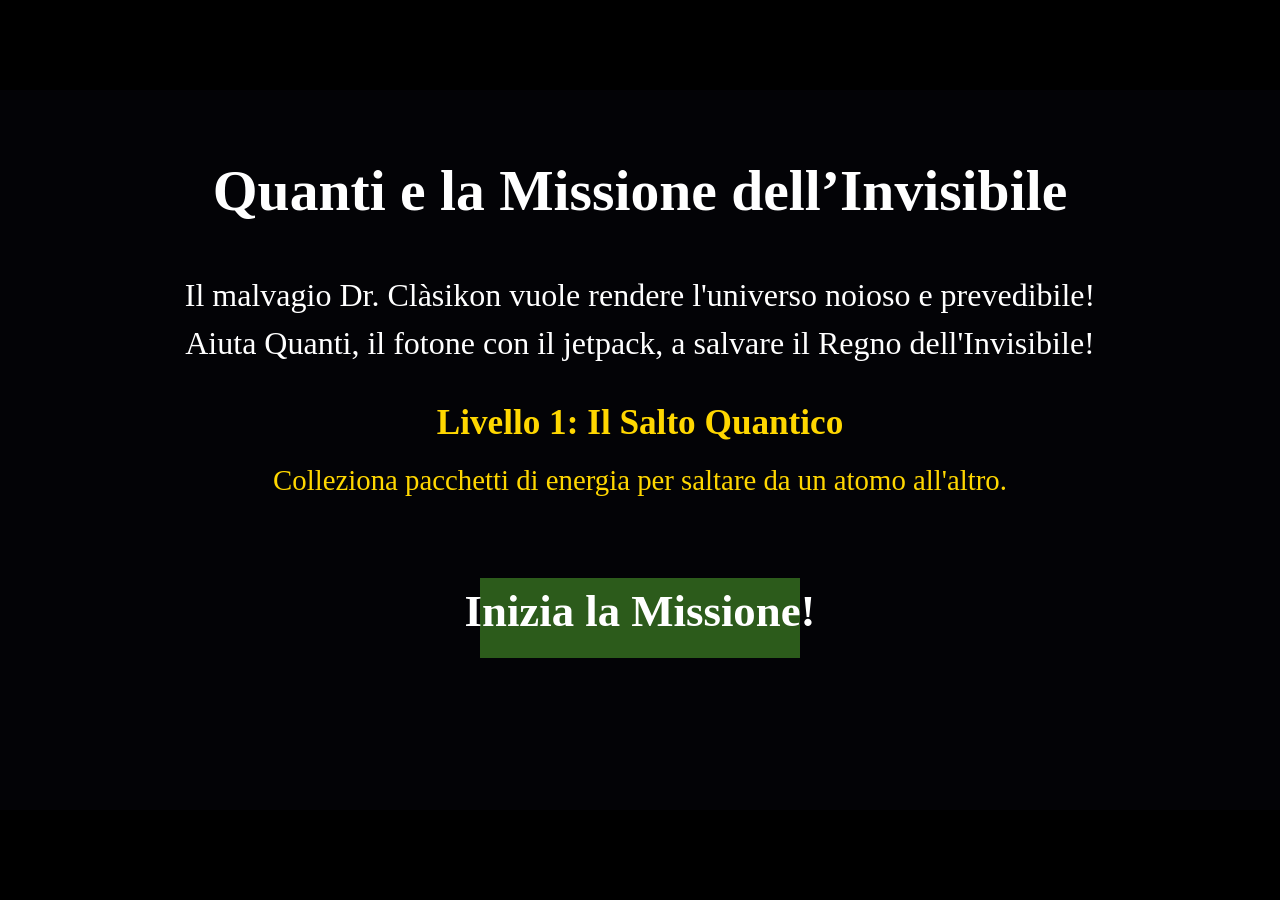
==== index.html @ b686166c "feat: Complete creative overhaul and fix major bugs This commit delivers a comprehensive update to t" ====
<!DOCTYPE html>
<html lang="it">
<head>
    <meta charset="UTF-8">
    <meta name="viewport" content="width=device-width, initial-scale=1.0, user-scalable=no, maximum-scale=1.0">
    <title>Quanti e la Missione dell’Invisibile</title>
    <style>
        body { background-color: #000; font-family: 'Comic Sans MS', 'Chalkboard SE', 'Marker Felt', sans-serif; color: #fff; margin: 0; padding: 0; overflow: hidden; display: flex; justify-content: center; align-items: center; height: 100vh; }
        canvas { display: block; image-rendering: -webkit-optimize-contrast; image-rendering: crisp-edges; image-rendering: pixelated; }
    </style>
</head>
<body>
    <canvas id="displayCanvas"></canvas>
    <script>
        const displayCanvas = document.getElementById('displayCanvas');
        const displayCtx = displayCanvas.getContext('2d');
        const gameCanvas = document.createElement('canvas');
        const GAME_WIDTH = 800;
        const GAME_HEIGHT = 450;
        gameCanvas.width = GAME_WIDTH;
        gameCanvas.height = GAME_HEIGHT;
        const ctx = gameCanvas.getContext('2d');

        const gravity = 0.6, jumpStrength = -15, quantumJumpStrength = -28;
        let QUANTA_GOAL = 10;
        let keys = {}, scale = 1, scrollOffset = 0, score = 0, quantumLeapReady = false, gameState = 'start';
        const player = { x: 0, y: 0, width: 40, height: 40, speed: 5, velocityX: 0, velocityY: 0, isJumping: true };
        const platforms = [], quanta = [], electrons = [], atoms = [];
        let electronTimer = 0, electronInterval = 120;

        const touchControls = { left: { x: 50, y: GAME_HEIGHT - 90, width: 70, height: 70, key: 'ArrowLeft' }, right: { x: 140, y: GAME_HEIGHT - 90, width: 70, height: 70, key: 'ArrowRight' }, jump: { x: GAME_WIDTH - 120, y: GAME_HEIGHT - 90, width: 70, height: 70, key: 'Space' } };
        const fullscreenButton = { x: GAME_WIDTH - 50, y: 10, width: 40, height: 40 };
        const startButton = { x: GAME_WIDTH / 2 - 100, y: GAME_HEIGHT / 2 + 80, width: 200, height: 50 };
        const audioToggleButton = { x: GAME_WIDTH - 100, y: 10, width: 40, height: 40 };
        const isFullscreenSupported = typeof document.fullscreenEnabled !== 'undefined' || typeof document.webkitFullscreenEnabled !== 'undefined';
        let isAudioEnabled = false, audio = {}, audioInitialized = false;
        const audioSources = { music: "", jump: "", collect: "" };

        window.addEventListener('keydown', e => { keys[e.code] = true; if ((gameState === 'start' || gameState === 'complete') && (e.code === 'Enter' || e.code === 'Space')) resetLevel(); });
        window.addEventListener('keyup', e => { keys[e.code] = false; });
        function getTouchPos(touch) { const rect = displayCanvas.getBoundingClientRect(); return { x: touch.clientX - rect.left, y: touch.clientY - rect.top }; }
        function isInside(pos, button, s) { return pos.x > button.x * s && pos.x < (button.x + button.width) * s && pos.y < (button.y + button.height) * s && pos.y > button.y * s; }
        function handleTouches(e) { e.preventDefault(); Object.keys(touchControls).forEach(k => keys[touchControls[k].key] = false); for (let i = 0; i < e.touches.length; i++) { const pos = getTouchPos(e.touches[i]); for (const key in touchControls) { if (isInside(pos, touchControls[key], scale)) keys[touchControls[key].key] = true; } } }
        function handleTap(e) { const touch = e.changedTouches[0]; if (!touch) return; const pos = getTouchPos(touch); if ((gameState === 'start' || gameState === 'complete') && isInside(pos, startButton, scale)) { resetLevel(); return; } if (isFullscreenSupported && isInside(pos, fullscreenButton, scale)) { toggleFullscreen(); return; } if (isInside(pos, audioToggleButton, scale)) { isAudioEnabled = !isAudioEnabled; if (isAudioEnabled) initAudio(); else if (audio.music) audio.music.pause(); } }
        displayCanvas.addEventListener('touchstart', handleTouches, { passive: false });
        displayCanvas.addEventListener('touchmove', handleTouches, { passive: false });
        displayCanvas.addEventListener('touchend', e => { handleTap(e); handleTouches(e); }, { passive: false });
        displayCanvas.addEventListener('click', e => { const clickPos = { x: e.offsetX, y: e.offsetY }; if ((gameState === 'start' || gameState === 'complete') && isInside(clickPos, startButton, scale)) { resetLevel(); return; } if (isFullscreenSupported && isInside(clickPos, fullscreenButton, scale)) { toggleFullscreen(); return; } if (isInside(clickPos, audioToggleButton, scale)) { isAudioEnabled = !isAudioEnabled; if (isAudioEnabled) initAudio(); else if (audio.music) audio.music.pause(); } });

        function initAudio() { if (audioInitialized || !isAudioEnabled) return; audio.music = new Audio(audioSources.music); audio.music.loop = true; audio.jump = new Audio(audioSources.jump); audio.collect = new Audio(audioSources.collect); audioInitialized = true; playMusic(); }
        function playSound(sound) { if (!isAudioEnabled || !audioInitialized || !audio[sound]) return; audio[sound].currentTime = 0; audio[sound].play().catch(err => { if (window.console && console.log) console.log(`Audio error:`, err); }); }
        function playMusic() { if (!isAudioEnabled || !audioInitialized || !audio.music) return; audio.music.play().catch(err => { if (window.console && console.log) console.log(`Audio error:`, err); }); }
        function toggleFullscreen() { if (!document.fullscreenElement) document.documentElement.requestFullscreen?.().catch(err => console.log(err)); else document.exitFullscreen?.(); }

        function update() { if (keys['ArrowLeft'] || keys['KeyA']) player.velocityX = -player.speed; else if (keys['ArrowRight'] || keys['KeyD']) player.velocityX = player.speed; else player.velocityX = 0; player.x += player.velocityX; const worldWidth = platforms.length > 0 ? platforms[platforms.length - 1].x + platforms[platforms.length - 1].width : GAME_WIDTH; scrollOffset = player.x - GAME_WIDTH / 2; if (scrollOffset < 0) scrollOffset = 0; if (scrollOffset > worldWidth - GAME_WIDTH) scrollOffset = worldWidth - GAME_WIDTH; player.y += player.velocityY; player.velocityY += gravity; platforms.forEach(p => { if (player.x + player.width > p.x && player.x < p.x + p.width && player.y + player.height >= p.y && player.y + player.height <= p.y + player.velocityY && player.velocityY >= 0) { player.y = p.y - player.height; player.velocityY = 0; player.isJumping = false; if (p.goal) gameState = 'complete'; } }); quanta.forEach(q => { if (q.active && player.x < q.x + q.width && player.x + player.width > q.x && player.y < q.y + q.height && player.y + player.height > q.y) { q.active = false; score++; playSound('collect'); if (score >= QUANTA_GOAL) quantumLeapReady = true; } }); updateElectrons(); if ((keys['Space'] || keys['ArrowUp']) && !player.isJumping) { player.isJumping = true; playSound('jump'); player.velocityY = quantumLeapReady ? quantumJumpStrength : jumpStrength; if (quantumLeapReady) quantumLeapReady = false; } if (player.y > GAME_HEIGHT) resetLevel(); }
        function spawnElectron() { const y = Math.random() * GAME_HEIGHT; const speed = 2 + Math.random() * 2; if (Math.random() > 0.5) { electrons.push({ x: scrollOffset - 20, y: y, width: 10, height: 10, speed: speed }); } else { electrons.push({ x: scrollOffset + GAME_WIDTH + 20, y: y, width: 10, height: 10, speed: -speed }); } }
        function updateElectrons() { electronTimer++; if (electronTimer > electronInterval) { spawnElectron(); electronTimer = 0; } electrons.forEach((e, index) => { e.x += e.speed; if (e.x < scrollOffset - 50 || e.x > scrollOffset + GAME_WIDTH + 50) electrons.splice(index, 1); if (player.x < e.x + e.width && player.x + player.width > e.x && player.y < e.y + e.height && player.y + player.height > e.y) resetLevel(); }); }

        function setupLevel() {
            platforms.length = 0; quanta.length = 0; atoms.length = 0;
            let currentX = 200;
            for (let i = 0; i < 10; i++) {
                const y = GAME_HEIGHT - 150 - (Math.random() * 150);
                const width = 80 + Math.random() * 50;
                platforms.push({ x: currentX, y: y, width: width, height: width });
                atoms.push({x: currentX + width/2, y: y + width/2, radius: width/2});
                if (i > 0) quanta.push({ x: currentX + width/2, y: y - 40, width: 15, height: 15, active: true });
                currentX += 300 + Math.random() * 100;
            }
            platforms.push({ x: currentX, y: GAME_HEIGHT - 150, width: 100, height: 100, goal: true });
            atoms.push({x: currentX + 50, y: GAME_HEIGHT - 100, radius: 50, goal: true});
            QUANTA_GOAL = quanta.length;
        }
        function resetLevel() { if (isAudioEnabled && !audioInitialized) initAudio(); setupLevel(); player.x = platforms[0].x + (platforms[0].width/2) - (player.width/2); player.y = platforms[0].y - player.height; player.velocityY = 0; player.isJumping = true; scrollOffset = 0; score = 0; quantumLeapReady = false; electrons.length = 0; electronTimer = 0; gameState = 'playing'; }

        function drawBackground() { ctx.fillStyle = '#101020'; ctx.fillRect(0, 0, GAME_WIDTH, GAME_HEIGHT); }
        function drawPlatforms(dCtx) { atoms.forEach(a => { const grad = dCtx.createRadialGradient(a.x-scrollOffset, a.y, a.radius*0.1, a.x-scrollOffset, a.y, a.radius); grad.addColorStop(0, a.goal ? 'rgba(255,223,0,0.8)' : 'rgba(150,150,255,0.5)'); grad.addColorStop(1, 'rgba(100,100,255,0)'); dCtx.fillStyle = grad; dCtx.beginPath(); dCtx.arc(a.x - scrollOffset, a.y, a.radius, 0, Math.PI * 2); dCtx.fill(); }); }
        function drawPlayer(dCtx) { const p = player; dCtx.save(); dCtx.translate(p.x - scrollOffset, p.y); const progress = Math.min(score / QUANTA_GOAL, 1); const g = Math.floor(255 - (150 * progress)); const b = Math.floor(0 + (100 * progress)); const currentColor = `rgb(255, ${g}, ${b})`; dCtx.shadowColor = quantumLeapReady ? 'white' : 'yellow'; dCtx.shadowBlur = 20; dCtx.fillStyle = currentColor; dCtx.beginPath(); dCtx.arc(p.width / 2, p.height / 2, p.width / 3, 0, Math.PI * 2); dCtx.fill(); dCtx.shadowBlur = 0; dCtx.fillStyle = '#888'; dCtx.fillRect(p.width/2 - 5, p.height/2, 10, p.height/2 + 5); if (p.isJumping) { dCtx.fillStyle = 'orange'; for (let i=0;i<5;i++) { dCtx.beginPath(); dCtx.arc(p.width/2, p.height+Math.random()*10, Math.random()*5, 0, Math.PI*2); dCtx.fill(); } } dCtx.strokeStyle = 'black'; dCtx.lineWidth = 2; dCtx.fillStyle = 'white'; dCtx.beginPath(); dCtx.arc(p.width/3, p.height/2, 6, 0, Math.PI*2); dCtx.fill(); dCtx.stroke(); dCtx.beginPath(); dCtx.arc(p.width*2/3, p.height/2, 6, 0, Math.PI*2); dCtx.fill(); dCtx.stroke(); dCtx.beginPath(); dCtx.moveTo(p.width/3+6, p.height/2); dCtx.lineTo(p.width*2/3-6, p.height/2); dCtx.stroke(); dCtx.restore(); }
        function drawQuanta(dCtx) { dCtx.fillStyle = 'gold'; quanta.forEach(q => { if (q.active) { dCtx.beginPath(); dCtx.arc(q.x - scrollOffset, q.y, q.width, 0, Math.PI * 2); dCtx.fill(); } }); }
        function drawElectrons(dCtx) { dCtx.fillStyle = 'cyan'; electrons.forEach(e => { dCtx.beginPath(); dCtx.arc(e.x - scrollOffset, e.y, e.width / 2, 0, Math.PI * 2); dCtx.fill(); }); }

        function drawUI(dCtx, s) { dCtx.fillStyle = 'white'; dCtx.font = `${24*s}px "Comic Sans MS"`; dCtx.textAlign = 'left'; dCtx.fillText('Energia: ' + score + ' / ' + QUANTA_GOAL, 20 * s, 30 * s); if (quantumLeapReady) { dCtx.fillStyle = '#00dddd'; dCtx.font = `bold ${20*s}px "Comic Sans MS"`; dCtx.textAlign = 'center'; dCtx.fillText('SALTO QUANTICO PRONTO!', (GAME_WIDTH / 2) * s, 30 * s); } drawControls(dCtx, s); drawFullscreenButton(dCtx, s); drawAudioButton(dCtx, s); }
        function drawControls(dCtx, s) { dCtx.globalAlpha = 0.5; for (const key in touchControls) { const btn = touchControls[key]; dCtx.fillStyle = keys[btn.key] ? '#999' : '#4a4a4a'; dCtx.fillRect(btn.x * s, btn.y * s, btn.width * s, btn.height * s); dCtx.fillStyle = 'white'; dCtx.font = `bold ${30*s}px sans-serif`; dCtx.textAlign = 'center'; dCtx.textBaseline = 'middle'; let text = ''; if (key === 'left') text = '◀'; else if (key === 'right') text = '▶'; else if (key === 'jump') text = '▲'; dCtx.fillText(text, (btn.x + btn.width / 2) * s, (btn.y + btn.height / 2 + 2) * s); } dCtx.globalAlpha = 1.0; }
        function drawAudioButton(dCtx, s) { const btn = audioToggleButton; dCtx.strokeStyle = 'white'; dCtx.lineWidth = 2*s; dCtx.strokeRect(btn.x*s, btn.y*s, btn.width*s, btn.height*s); dCtx.font = `bold ${24*s}px sans-serif`; dCtx.textAlign = 'center'; dCtx.textBaseline = 'middle'; dCtx.fillStyle = 'white'; if (isAudioEnabled) dCtx.fillText('🔊', (btn.x + btn.width/2)*s, (btn.y + btn.height/2 + 2)*s); else dCtx.fillText('🔇', (btn.x + btn.width/2)*s, (btn.y + btn.height/2 + 2)*s); }
        function drawFullscreenButton(dCtx, s) { if (!isFullscreenSupported) return; dCtx.strokeStyle = 'white'; dCtx.lineWidth = 3*s; const { x, y, width: w, height: h } = fullscreenButton; const L = 10; dCtx.beginPath(); dCtx.moveTo((x)*s, (y+L)*s); dCtx.lineTo(x*s, y*s); dCtx.lineTo((x+L)*s, y*s); dCtx.moveTo((x+w-L)*s, y*s); dCtx.lineTo((x+w)*s, y*s); dCtx.lineTo((x+w)*s, (y+L)*s); dCtx.moveTo(x*s, (y+h-L)*s); dCtx.lineTo(x*s, (y+h)*s); dCtx.lineTo((x+L)*s, (y+h)*s); dCtx.moveTo((x+w-L)*s, (y+h)*s); dCtx.lineTo((x+w)*s, (y+h)*s); dCtx.lineTo((x+w)*s, (y+h-L)*s); dCtx.stroke(); }
        function drawStartScreen(dCtx, s) { dCtx.fillStyle = 'rgba(0, 0, 0, 0.8)'; dCtx.fillRect(0, 0, GAME_WIDTH*s, GAME_HEIGHT*s); dCtx.fillStyle = 'white'; dCtx.textAlign = 'center'; dCtx.font = `bold ${36*s}px "Comic Sans MS"`; dCtx.fillText('Quanti e la Missione dell’Invisibile', (GAME_WIDTH / 2)*s, (GAME_HEIGHT / 2 - 150)*s); dCtx.font = `${20*s}px "Comic Sans MS"`; dCtx.fillText("Il malvagio Dr. Clàsikon vuole rendere l'universo noioso e prevedibile!", (GAME_WIDTH/2)*s, (GAME_HEIGHT/2 - 90)*s); dCtx.fillText("Aiuta Quanti, il fotone con il jetpack, a salvare il Regno dell'Invisibile!", (GAME_WIDTH/2)*s, (GAME_HEIGHT/2 - 60)*s); dCtx.fillStyle = 'gold'; dCtx.font = `bold ${22*s}px "Comic Sans MS"`; dCtx.fillText("Livello 1: Il Salto Quantico", (GAME_WIDTH/2)*s, (GAME_HEIGHT/2 - 10)*s); dCtx.font = `${18*s}px "Comic Sans MS"`; dCtx.fillText("Colleziona pacchetti di energia per saltare da un atomo all'altro.", (GAME_WIDTH/2)*s, (GAME_HEIGHT/2 + 25)*s); const btn = startButton; dCtx.fillStyle = '#2c5b1b'; dCtx.fillRect(btn.x*s, btn.y*s, btn.width*s, btn.height*s); dCtx.fillStyle = 'white'; dCtx.font = `bold ${28*s}px "Comic Sans MS"`; dCtx.fillText("Inizia la Missione!", (btn.x + btn.width/2)*s, (btn.y + btn.height/2 + 5)*s); }
        function drawCompleteScreen(dCtx, s) { dCtx.fillStyle = 'rgba(0,0,0,0.7)'; dCtx.fillRect(0,0,GAME_WIDTH*s, GAME_HEIGHT*s); dCtx.fillStyle = 'white'; dCtx.textAlign = 'center'; dCtx.font = `bold ${40*s}px "Comic Sans MS"`; dCtx.fillText('Livello Superato!', (GAME_WIDTH/2)*s, (GAME_HEIGHT/2-80)*s); dCtx.font = `${22*s}px "Comic Sans MS"`; dCtx.fillText("Hai compiuto un Salto Quantico!", (GAME_WIDTH/2)*s, (GAME_HEIGHT/2-40)*s); dCtx.fillStyle = 'gold'; dCtx.font = `${18*s}px "Comic Sans MS"`; dCtx.fillText("Hai dimostrato che l'energia ha dei gradini, non puoi stare nel mezzo!", (GAME_WIDTH/2)*s, (GAME_HEIGHT/2)*s); dCtx.fillText("Proprio come saltare da un gradino all'altro, senza toccare l'aria!", (GAME_WIDTH/2)*s, (GAME_HEIGHT/2+30)*s); dCtx.fillStyle = 'white'; dCtx.font = `${22*s}px "Comic Sans MS"`; dCtx.fillText('Tocca un pulsante o premi un tasto per rigiocare', (GAME_WIDTH/2)*s, (GAME_HEIGHT/2+80)*s); }

        function gameLoop() {
            if (gameState === 'playing') update();
            ctx.clearRect(0, 0, GAME_WIDTH, GAME_HEIGHT);
            drawBackground();
            if (gameState === 'playing') {
                drawPlatforms(ctx); drawQuanta(ctx); drawPlayer(ctx); drawElectrons(ctx);
            }
            displayCtx.clearRect(0, 0, displayCanvas.width, displayCanvas.height);
            displayCtx.drawImage(gameCanvas, 0, 0, displayCanvas.width, displayCanvas.height);
            if (gameState === 'playing') {
                drawUI(displayCtx, scale);
            } else if (gameState === 'start') {
                drawStartScreen(displayCtx, scale);
            } else if (gameState === 'complete') {
                drawCompleteScreen(displayCtx, scale);
            }
            requestAnimationFrame(gameLoop);
        }

        function resize() { const ratio = GAME_WIDTH / GAME_HEIGHT; let newWidth = window.innerWidth; let newHeight = window.innerHeight; let newRatio = newWidth / newHeight; if (newRatio > ratio) newWidth = newHeight * ratio; else newHeight = newWidth / ratio; displayCanvas.style.width = newWidth + 'px'; displayCanvas.style.height = newHeight + 'px'; displayCanvas.width = newWidth; displayCanvas.height = newHeight; scale = newWidth / GAME_WIDTH; }

        window.addEventListener('resize', resize, false);
        setupLevel();
        resize();
        gameLoop();
    </script>
</body>
</html>
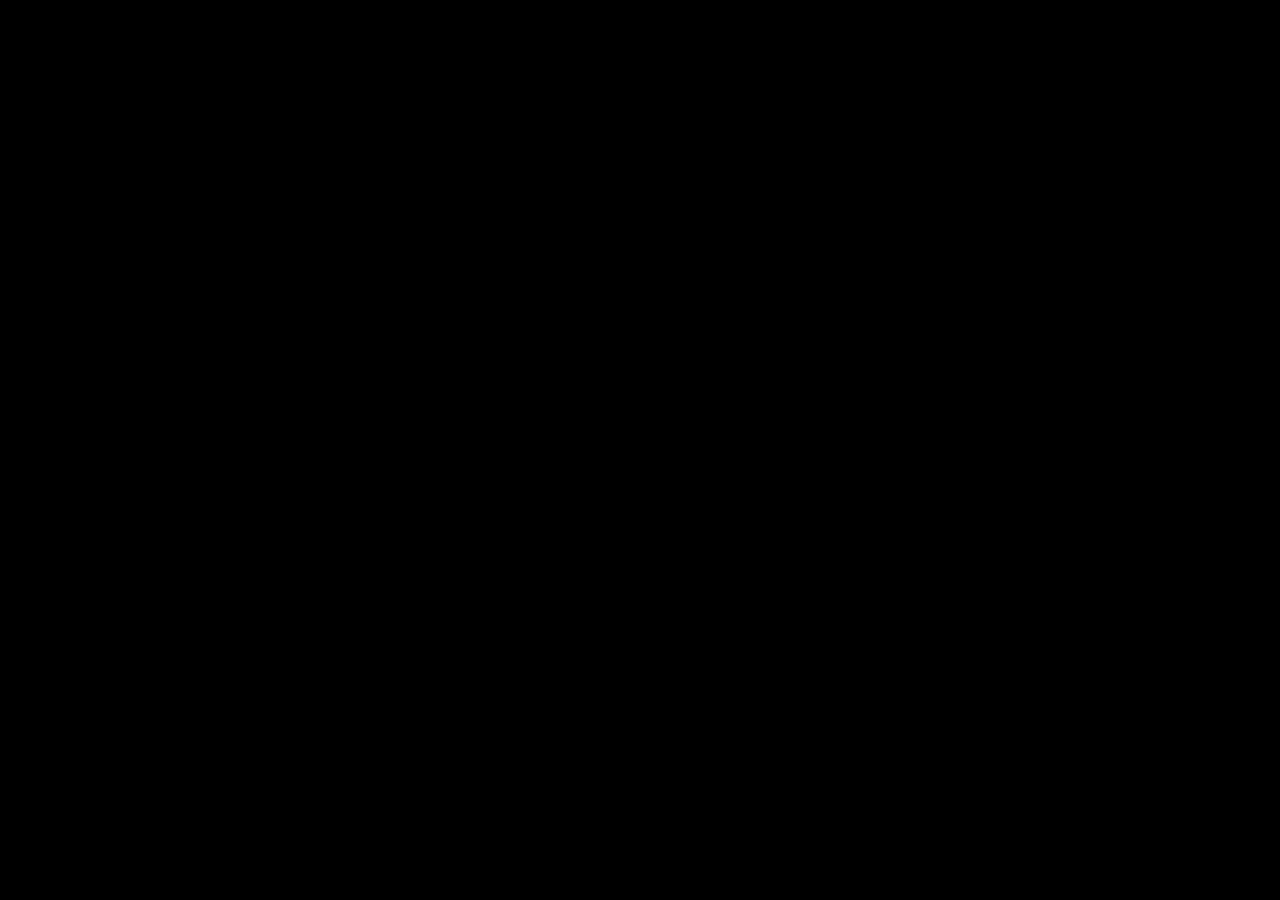
==== commit 6fc378fb: "Rename Index.html to index.html" ====
--- a/index.html
+++ b/index.html
@@ -5,112 +5,42 @@
     <meta name="viewport" content="width=device-width, initial-scale=1.0, user-scalable=no, maximum-scale=1.0">
     <title>Quanti e la Missione dell’Invisibile</title>
     <style>
-        body { background-color: #000; font-family: 'Comic Sans MS', 'Chalkboard SE', 'Marker Felt', sans-serif; color: #fff; margin: 0; padding: 0; overflow: hidden; display: flex; justify-content: center; align-items: center; height: 100vh; }
-        canvas { display: block; image-rendering: -webkit-optimize-contrast; image-rendering: crisp-edges; image-rendering: pixelated; }
+        body {
+            background-color: #000;
+            font-family: 'Comic Sans MS', 'Chalkboard SE', 'Marker Felt', sans-serif;
+            color: #fff;
+            margin: 0;
+            padding: 0;
+            overflow: hidden;
+            display: flex;
+            justify-content: center;
+            align-items: center;
+            height: 100vh;
+        }
+        canvas {
+            display: block;
+            image-rendering: -webkit-optimize-contrast;
+            image-rendering: crisp-edges;
+            image-rendering: pixelated;
+        }
     </style>
 </head>
 <body>
-    <canvas id="displayCanvas"></canvas>
+    <canvas id="gameCanvas"></canvas>
+
+    <!-- Load all game modules -->
+    <script src="js/audio.js"></script>
+    <script src="js/controls.js"></script>
+    <script src="js/physics.js"></script>
+    <script src="js/renderer.js"></script>
+    <script src="js/engine.js"></script>
+
+    <!-- Start the game -->
     <script>
-        const displayCanvas = document.getElementById('displayCanvas');
-        const displayCtx = displayCanvas.getContext('2d');
-        const gameCanvas = document.createElement('canvas');
-        const GAME_WIDTH = 800;
-        const GAME_HEIGHT = 450;
-        gameCanvas.width = GAME_WIDTH;
-        gameCanvas.height = GAME_HEIGHT;
-        const ctx = gameCanvas.getContext('2d');
-
-        const gravity = 0.6, jumpStrength = -15, quantumJumpStrength = -28;
-        let QUANTA_GOAL = 10;
-        let keys = {}, scale = 1, scrollOffset = 0, score = 0, quantumLeapReady = false, gameState = 'start';
-        const player = { x: 0, y: 0, width: 40, height: 40, speed: 5, velocityX: 0, velocityY: 0, isJumping: true };
-        const platforms = [], quanta = [], electrons = [], atoms = [];
-        let electronTimer = 0, electronInterval = 120;
-
-        const touchControls = { left: { x: 50, y: GAME_HEIGHT - 90, width: 70, height: 70, key: 'ArrowLeft' }, right: { x: 140, y: GAME_HEIGHT - 90, width: 70, height: 70, key: 'ArrowRight' }, jump: { x: GAME_WIDTH - 120, y: GAME_HEIGHT - 90, width: 70, height: 70, key: 'Space' } };
-        const fullscreenButton = { x: GAME_WIDTH - 50, y: 10, width: 40, height: 40 };
-        const startButton = { x: GAME_WIDTH / 2 - 100, y: GAME_HEIGHT / 2 + 80, width: 200, height: 50 };
-        const audioToggleButton = { x: GAME_WIDTH - 100, y: 10, width: 40, height: 40 };
-        const isFullscreenSupported = typeof document.fullscreenEnabled !== 'undefined' || typeof document.webkitFullscreenEnabled !== 'undefined';
-        let isAudioEnabled = false, audio = {}, audioInitialized = false;
-        const audioSources = { music: "", jump: "", collect: "" };
-
-        window.addEventListener('keydown', e => { keys[e.code] = true; if ((gameState === 'start' || gameState === 'complete') && (e.code === 'Enter' || e.code === 'Space')) resetLevel(); });
-        window.addEventListener('keyup', e => { keys[e.code] = false; });
-        function getTouchPos(touch) { const rect = displayCanvas.getBoundingClientRect(); return { x: touch.clientX - rect.left, y: touch.clientY - rect.top }; }
-        function isInside(pos, button, s) { return pos.x > button.x * s && pos.x < (button.x + button.width) * s && pos.y < (button.y + button.height) * s && pos.y > button.y * s; }
-        function handleTouches(e) { e.preventDefault(); Object.keys(touchControls).forEach(k => keys[touchControls[k].key] = false); for (let i = 0; i < e.touches.length; i++) { const pos = getTouchPos(e.touches[i]); for (const key in touchControls) { if (isInside(pos, touchControls[key], scale)) keys[touchControls[key].key] = true; } } }
-        function handleTap(e) { const touch = e.changedTouches[0]; if (!touch) return; const pos = getTouchPos(touch); if ((gameState === 'start' || gameState === 'complete') && isInside(pos, startButton, scale)) { resetLevel(); return; } if (isFullscreenSupported && isInside(pos, fullscreenButton, scale)) { toggleFullscreen(); return; } if (isInside(pos, audioToggleButton, scale)) { isAudioEnabled = !isAudioEnabled; if (isAudioEnabled) initAudio(); else if (audio.music) audio.music.pause(); } }
-        displayCanvas.addEventListener('touchstart', handleTouches, { passive: false });
-        displayCanvas.addEventListener('touchmove', handleTouches, { passive: false });
-        displayCanvas.addEventListener('touchend', e => { handleTap(e); handleTouches(e); }, { passive: false });
-        displayCanvas.addEventListener('click', e => { const clickPos = { x: e.offsetX, y: e.offsetY }; if ((gameState === 'start' || gameState === 'complete') && isInside(clickPos, startButton, scale)) { resetLevel(); return; } if (isFullscreenSupported && isInside(clickPos, fullscreenButton, scale)) { toggleFullscreen(); return; } if (isInside(clickPos, audioToggleButton, scale)) { isAudioEnabled = !isAudioEnabled; if (isAudioEnabled) initAudio(); else if (audio.music) audio.music.pause(); } });
-
-        function initAudio() { if (audioInitialized || !isAudioEnabled) return; audio.music = new Audio(audioSources.music); audio.music.loop = true; audio.jump = new Audio(audioSources.jump); audio.collect = new Audio(audioSources.collect); audioInitialized = true; playMusic(); }
-        function playSound(sound) { if (!isAudioEnabled || !audioInitialized || !audio[sound]) return; audio[sound].currentTime = 0; audio[sound].play().catch(err => { if (window.console && console.log) console.log(`Audio error:`, err); }); }
-        function playMusic() { if (!isAudioEnabled || !audioInitialized || !audio.music) return; audio.music.play().catch(err => { if (window.console && console.log) console.log(`Audio error:`, err); }); }
-        function toggleFullscreen() { if (!document.fullscreenElement) document.documentElement.requestFullscreen?.().catch(err => console.log(err)); else document.exitFullscreen?.(); }
-
-        function update() { if (keys['ArrowLeft'] || keys['KeyA']) player.velocityX = -player.speed; else if (keys['ArrowRight'] || keys['KeyD']) player.velocityX = player.speed; else player.velocityX = 0; player.x += player.velocityX; const worldWidth = platforms.length > 0 ? platforms[platforms.length - 1].x + platforms[platforms.length - 1].width : GAME_WIDTH; scrollOffset = player.x - GAME_WIDTH / 2; if (scrollOffset < 0) scrollOffset = 0; if (scrollOffset > worldWidth - GAME_WIDTH) scrollOffset = worldWidth - GAME_WIDTH; player.y += player.velocityY; player.velocityY += gravity; platforms.forEach(p => { if (player.x + player.width > p.x && player.x < p.x + p.width && player.y + player.height >= p.y && player.y + player.height <= p.y + player.velocityY && player.velocityY >= 0) { player.y = p.y - player.height; player.velocityY = 0; player.isJumping = false; if (p.goal) gameState = 'complete'; } }); quanta.forEach(q => { if (q.active && player.x < q.x + q.width && player.x + player.width > q.x && player.y < q.y + q.height && player.y + player.height > q.y) { q.active = false; score++; playSound('collect'); if (score >= QUANTA_GOAL) quantumLeapReady = true; } }); updateElectrons(); if ((keys['Space'] || keys['ArrowUp']) && !player.isJumping) { player.isJumping = true; playSound('jump'); player.velocityY = quantumLeapReady ? quantumJumpStrength : jumpStrength; if (quantumLeapReady) quantumLeapReady = false; } if (player.y > GAME_HEIGHT) resetLevel(); }
-        function spawnElectron() { const y = Math.random() * GAME_HEIGHT; const speed = 2 + Math.random() * 2; if (Math.random() > 0.5) { electrons.push({ x: scrollOffset - 20, y: y, width: 10, height: 10, speed: speed }); } else { electrons.push({ x: scrollOffset + GAME_WIDTH + 20, y: y, width: 10, height: 10, speed: -speed }); } }
-        function updateElectrons() { electronTimer++; if (electronTimer > electronInterval) { spawnElectron(); electronTimer = 0; } electrons.forEach((e, index) => { e.x += e.speed; if (e.x < scrollOffset - 50 || e.x > scrollOffset + GAME_WIDTH + 50) electrons.splice(index, 1); if (player.x < e.x + e.width && player.x + player.width > e.x && player.y < e.y + e.height && player.y + player.height > e.y) resetLevel(); }); }
-
-        function setupLevel() {
-            platforms.length = 0; quanta.length = 0; atoms.length = 0;
-            let currentX = 200;
-            for (let i = 0; i < 10; i++) {
-                const y = GAME_HEIGHT - 150 - (Math.random() * 150);
-                const width = 80 + Math.random() * 50;
-                platforms.push({ x: currentX, y: y, width: width, height: width });
-                atoms.push({x: currentX + width/2, y: y + width/2, radius: width/2});
-                if (i > 0) quanta.push({ x: currentX + width/2, y: y - 40, width: 15, height: 15, active: true });
-                currentX += 300 + Math.random() * 100;
-            }
-            platforms.push({ x: currentX, y: GAME_HEIGHT - 150, width: 100, height: 100, goal: true });
-            atoms.push({x: currentX + 50, y: GAME_HEIGHT - 100, radius: 50, goal: true});
-            QUANTA_GOAL = quanta.length;
-        }
-        function resetLevel() { if (isAudioEnabled && !audioInitialized) initAudio(); setupLevel(); player.x = platforms[0].x + (platforms[0].width/2) - (player.width/2); player.y = platforms[0].y - player.height; player.velocityY = 0; player.isJumping = true; scrollOffset = 0; score = 0; quantumLeapReady = false; electrons.length = 0; electronTimer = 0; gameState = 'playing'; }
-
-        function drawBackground() { ctx.fillStyle = '#101020'; ctx.fillRect(0, 0, GAME_WIDTH, GAME_HEIGHT); }
-        function drawPlatforms(dCtx) { atoms.forEach(a => { const grad = dCtx.createRadialGradient(a.x-scrollOffset, a.y, a.radius*0.1, a.x-scrollOffset, a.y, a.radius); grad.addColorStop(0, a.goal ? 'rgba(255,223,0,0.8)' : 'rgba(150,150,255,0.5)'); grad.addColorStop(1, 'rgba(100,100,255,0)'); dCtx.fillStyle = grad; dCtx.beginPath(); dCtx.arc(a.x - scrollOffset, a.y, a.radius, 0, Math.PI * 2); dCtx.fill(); }); }
-        function drawPlayer(dCtx) { const p = player; dCtx.save(); dCtx.translate(p.x - scrollOffset, p.y); const progress = Math.min(score / QUANTA_GOAL, 1); const g = Math.floor(255 - (150 * progress)); const b = Math.floor(0 + (100 * progress)); const currentColor = `rgb(255, ${g}, ${b})`; dCtx.shadowColor = quantumLeapReady ? 'white' : 'yellow'; dCtx.shadowBlur = 20; dCtx.fillStyle = currentColor; dCtx.beginPath(); dCtx.arc(p.width / 2, p.height / 2, p.width / 3, 0, Math.PI * 2); dCtx.fill(); dCtx.shadowBlur = 0; dCtx.fillStyle = '#888'; dCtx.fillRect(p.width/2 - 5, p.height/2, 10, p.height/2 + 5); if (p.isJumping) { dCtx.fillStyle = 'orange'; for (let i=0;i<5;i++) { dCtx.beginPath(); dCtx.arc(p.width/2, p.height+Math.random()*10, Math.random()*5, 0, Math.PI*2); dCtx.fill(); } } dCtx.strokeStyle = 'black'; dCtx.lineWidth = 2; dCtx.fillStyle = 'white'; dCtx.beginPath(); dCtx.arc(p.width/3, p.height/2, 6, 0, Math.PI*2); dCtx.fill(); dCtx.stroke(); dCtx.beginPath(); dCtx.arc(p.width*2/3, p.height/2, 6, 0, Math.PI*2); dCtx.fill(); dCtx.stroke(); dCtx.beginPath(); dCtx.moveTo(p.width/3+6, p.height/2); dCtx.lineTo(p.width*2/3-6, p.height/2); dCtx.stroke(); dCtx.restore(); }
-        function drawQuanta(dCtx) { dCtx.fillStyle = 'gold'; quanta.forEach(q => { if (q.active) { dCtx.beginPath(); dCtx.arc(q.x - scrollOffset, q.y, q.width, 0, Math.PI * 2); dCtx.fill(); } }); }
-        function drawElectrons(dCtx) { dCtx.fillStyle = 'cyan'; electrons.forEach(e => { dCtx.beginPath(); dCtx.arc(e.x - scrollOffset, e.y, e.width / 2, 0, Math.PI * 2); dCtx.fill(); }); }
-
-        function drawUI(dCtx, s) { dCtx.fillStyle = 'white'; dCtx.font = `${24*s}px "Comic Sans MS"`; dCtx.textAlign = 'left'; dCtx.fillText('Energia: ' + score + ' / ' + QUANTA_GOAL, 20 * s, 30 * s); if (quantumLeapReady) { dCtx.fillStyle = '#00dddd'; dCtx.font = `bold ${20*s}px "Comic Sans MS"`; dCtx.textAlign = 'center'; dCtx.fillText('SALTO QUANTICO PRONTO!', (GAME_WIDTH / 2) * s, 30 * s); } drawControls(dCtx, s); drawFullscreenButton(dCtx, s); drawAudioButton(dCtx, s); }
-        function drawControls(dCtx, s) { dCtx.globalAlpha = 0.5; for (const key in touchControls) { const btn = touchControls[key]; dCtx.fillStyle = keys[btn.key] ? '#999' : '#4a4a4a'; dCtx.fillRect(btn.x * s, btn.y * s, btn.width * s, btn.height * s); dCtx.fillStyle = 'white'; dCtx.font = `bold ${30*s}px sans-serif`; dCtx.textAlign = 'center'; dCtx.textBaseline = 'middle'; let text = ''; if (key === 'left') text = '◀'; else if (key === 'right') text = '▶'; else if (key === 'jump') text = '▲'; dCtx.fillText(text, (btn.x + btn.width / 2) * s, (btn.y + btn.height / 2 + 2) * s); } dCtx.globalAlpha = 1.0; }
-        function drawAudioButton(dCtx, s) { const btn = audioToggleButton; dCtx.strokeStyle = 'white'; dCtx.lineWidth = 2*s; dCtx.strokeRect(btn.x*s, btn.y*s, btn.width*s, btn.height*s); dCtx.font = `bold ${24*s}px sans-serif`; dCtx.textAlign = 'center'; dCtx.textBaseline = 'middle'; dCtx.fillStyle = 'white'; if (isAudioEnabled) dCtx.fillText('🔊', (btn.x + btn.width/2)*s, (btn.y + btn.height/2 + 2)*s); else dCtx.fillText('🔇', (btn.x + btn.width/2)*s, (btn.y + btn.height/2 + 2)*s); }
-        function drawFullscreenButton(dCtx, s) { if (!isFullscreenSupported) return; dCtx.strokeStyle = 'white'; dCtx.lineWidth = 3*s; const { x, y, width: w, height: h } = fullscreenButton; const L = 10; dCtx.beginPath(); dCtx.moveTo((x)*s, (y+L)*s); dCtx.lineTo(x*s, y*s); dCtx.lineTo((x+L)*s, y*s); dCtx.moveTo((x+w-L)*s, y*s); dCtx.lineTo((x+w)*s, y*s); dCtx.lineTo((x+w)*s, (y+L)*s); dCtx.moveTo(x*s, (y+h-L)*s); dCtx.lineTo(x*s, (y+h)*s); dCtx.lineTo((x+L)*s, (y+h)*s); dCtx.moveTo((x+w-L)*s, (y+h)*s); dCtx.lineTo((x+w)*s, (y+h)*s); dCtx.lineTo((x+w)*s, (y+h-L)*s); dCtx.stroke(); }
-        function drawStartScreen(dCtx, s) { dCtx.fillStyle = 'rgba(0, 0, 0, 0.8)'; dCtx.fillRect(0, 0, GAME_WIDTH*s, GAME_HEIGHT*s); dCtx.fillStyle = 'white'; dCtx.textAlign = 'center'; dCtx.font = `bold ${36*s}px "Comic Sans MS"`; dCtx.fillText('Quanti e la Missione dell’Invisibile', (GAME_WIDTH / 2)*s, (GAME_HEIGHT / 2 - 150)*s); dCtx.font = `${20*s}px "Comic Sans MS"`; dCtx.fillText("Il malvagio Dr. Clàsikon vuole rendere l'universo noioso e prevedibile!", (GAME_WIDTH/2)*s, (GAME_HEIGHT/2 - 90)*s); dCtx.fillText("Aiuta Quanti, il fotone con il jetpack, a salvare il Regno dell'Invisibile!", (GAME_WIDTH/2)*s, (GAME_HEIGHT/2 - 60)*s); dCtx.fillStyle = 'gold'; dCtx.font = `bold ${22*s}px "Comic Sans MS"`; dCtx.fillText("Livello 1: Il Salto Quantico", (GAME_WIDTH/2)*s, (GAME_HEIGHT/2 - 10)*s); dCtx.font = `${18*s}px "Comic Sans MS"`; dCtx.fillText("Colleziona pacchetti di energia per saltare da un atomo all'altro.", (GAME_WIDTH/2)*s, (GAME_HEIGHT/2 + 25)*s); const btn = startButton; dCtx.fillStyle = '#2c5b1b'; dCtx.fillRect(btn.x*s, btn.y*s, btn.width*s, btn.height*s); dCtx.fillStyle = 'white'; dCtx.font = `bold ${28*s}px "Comic Sans MS"`; dCtx.fillText("Inizia la Missione!", (btn.x + btn.width/2)*s, (btn.y + btn.height/2 + 5)*s); }
-        function drawCompleteScreen(dCtx, s) { dCtx.fillStyle = 'rgba(0,0,0,0.7)'; dCtx.fillRect(0,0,GAME_WIDTH*s, GAME_HEIGHT*s); dCtx.fillStyle = 'white'; dCtx.textAlign = 'center'; dCtx.font = `bold ${40*s}px "Comic Sans MS"`; dCtx.fillText('Livello Superato!', (GAME_WIDTH/2)*s, (GAME_HEIGHT/2-80)*s); dCtx.font = `${22*s}px "Comic Sans MS"`; dCtx.fillText("Hai compiuto un Salto Quantico!", (GAME_WIDTH/2)*s, (GAME_HEIGHT/2-40)*s); dCtx.fillStyle = 'gold'; dCtx.font = `${18*s}px "Comic Sans MS"`; dCtx.fillText("Hai dimostrato che l'energia ha dei gradini, non puoi stare nel mezzo!", (GAME_WIDTH/2)*s, (GAME_HEIGHT/2)*s); dCtx.fillText("Proprio come saltare da un gradino all'altro, senza toccare l'aria!", (GAME_WIDTH/2)*s, (GAME_HEIGHT/2+30)*s); dCtx.fillStyle = 'white'; dCtx.font = `${22*s}px "Comic Sans MS"`; dCtx.fillText('Tocca un pulsante o premi un tasto per rigiocare', (GAME_WIDTH/2)*s, (GAME_HEIGHT/2+80)*s); }
-
-        function gameLoop() {
-            if (gameState === 'playing') update();
-            ctx.clearRect(0, 0, GAME_WIDTH, GAME_HEIGHT);
-            drawBackground();
-            if (gameState === 'playing') {
-                drawPlatforms(ctx); drawQuanta(ctx); drawPlayer(ctx); drawElectrons(ctx);
-            }
-            displayCtx.clearRect(0, 0, displayCanvas.width, displayCanvas.height);
-            displayCtx.drawImage(gameCanvas, 0, 0, displayCanvas.width, displayCanvas.height);
-            if (gameState === 'playing') {
-                drawUI(displayCtx, scale);
-            } else if (gameState === 'start') {
-                drawStartScreen(displayCtx, scale);
-            } else if (gameState === 'complete') {
-                drawCompleteScreen(displayCtx, scale);
-            }
-            requestAnimationFrame(gameLoop);
-        }
-
-        function resize() { const ratio = GAME_WIDTH / GAME_HEIGHT; let newWidth = window.innerWidth; let newHeight = window.innerHeight; let newRatio = newWidth / newHeight; if (newRatio > ratio) newWidth = newHeight * ratio; else newHeight = newWidth / ratio; displayCanvas.style.width = newWidth + 'px'; displayCanvas.style.height = newHeight + 'px'; displayCanvas.width = newWidth; displayCanvas.height = newHeight; scale = newWidth / GAME_WIDTH; }
-
-        window.addEventListener('resize', resize, false);
-        setupLevel();
-        resize();
-        gameLoop();
+        window.addEventListener('load', () => {
+            // Initialize the engine with the canvas ID and the path to the level data
+            Engine.init('gameCanvas', 'data/level1.json');
+        });
     </script>
 </body>
 </html>
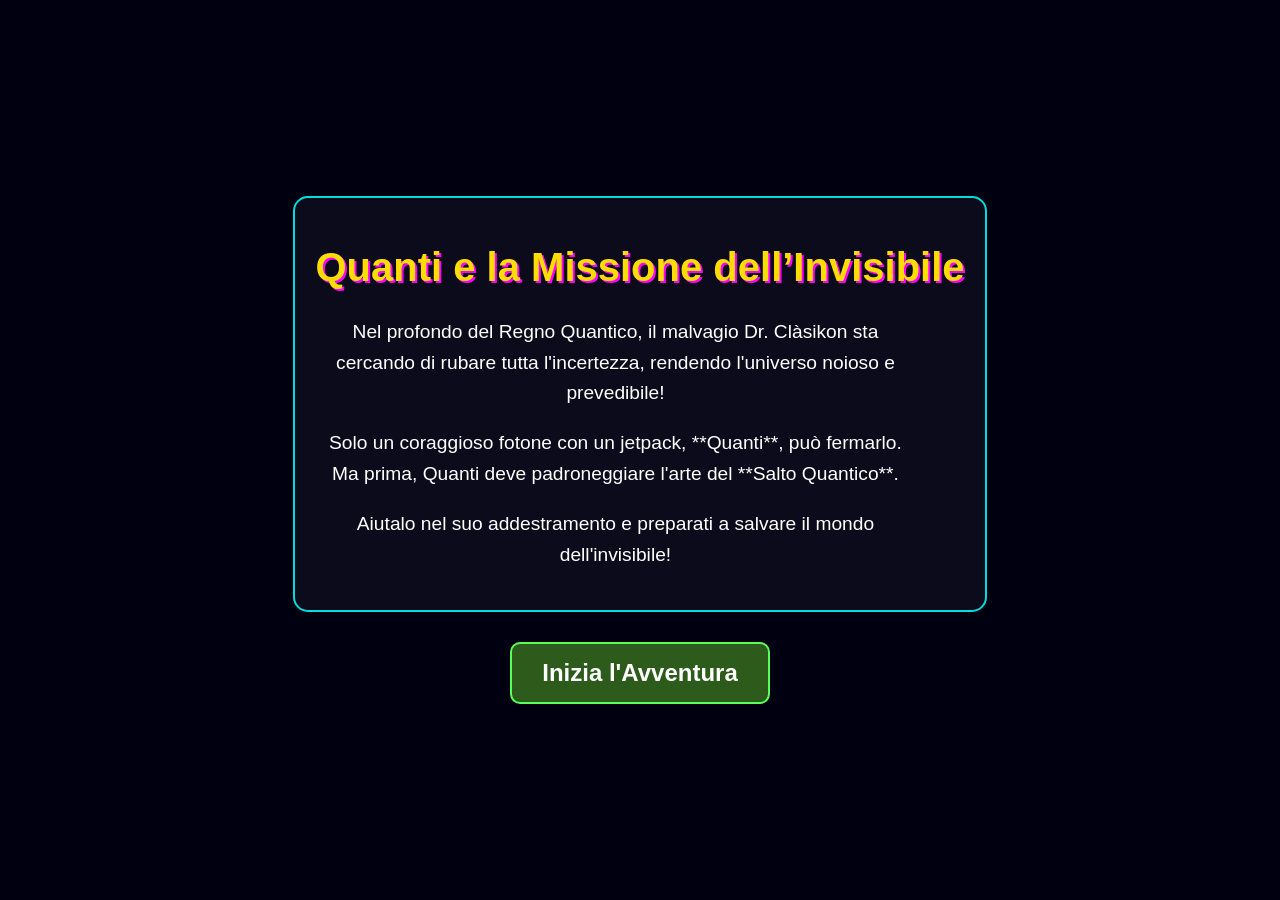
==== commit 49663bf4: "feat: Complete refactor to a modular, multi-level architecture This commit represents a complete arc" ====
--- a/index.html
+++ b/index.html
@@ -2,45 +2,72 @@
 <html lang="it">
 <head>
     <meta charset="UTF-8">
-    <meta name="viewport" content="width=device-width, initial-scale=1.0, user-scalable=no, maximum-scale=1.0">
+    <meta name="viewport" content="width=device-width, initial-scale=1.0">
     <title>Quanti e la Missione dell’Invisibile</title>
     <style>
         body {
-            background-color: #000;
+            background-color: #000010;
             font-family: 'Comic Sans MS', 'Chalkboard SE', 'Marker Felt', sans-serif;
             color: #fff;
             margin: 0;
-            padding: 0;
-            overflow: hidden;
+            padding: 20px;
             display: flex;
+            flex-direction: column;
             justify-content: center;
             align-items: center;
+            text-align: center;
             height: 100vh;
+            box-sizing: border-box;
         }
-        canvas {
-            display: block;
-            image-rendering: -webkit-optimize-contrast;
-            image-rendering: crisp-edges;
-            image-rendering: pixelated;
+        h1 {
+            color: #ffdd00;
+            font-size: 2.5em;
+            text-shadow: 2px 2px #ff00ff;
+        }
+        p {
+            font-size: 1.2em;
+            max-width: 600px;
+            line-height: 1.6;
+        }
+        .story {
+            border: 2px solid #00dddd;
+            padding: 20px;
+            border-radius: 15px;
+            background-color: rgba(16, 16, 32, 0.7);
+        }
+        .button {
+            display: inline-block;
+            margin-top: 30px;
+            padding: 15px 30px;
+            font-size: 1.5em;
+            font-weight: bold;
+            color: white;
+            background-color: #2c5b1b;
+            border: 2px solid #5bff5b;
+            border-radius: 10px;
+            text-decoration: none;
+            transition: transform 0.2s, background-color 0.2s;
+        }
+        .button:hover {
+            background-color: #4CAF50;
+            transform: scale(1.05);
         }
     </style>
 </head>
 <body>
-    <canvas id="gameCanvas"></canvas>
+    <div class="story">
+        <h1>Quanti e la Missione dell’Invisibile</h1>
+        <p>
+            Nel profondo del Regno Quantico, il malvagio Dr. Clàsikon sta cercando di rubare tutta l'incertezza, rendendo l'universo noioso e prevedibile!
+        </p>
+        <p>
+            Solo un coraggioso fotone con un jetpack, **Quanti**, può fermarlo. Ma prima, Quanti deve padroneggiare l'arte del **Salto Quantico**.
+        </p>
+        <p>
+            Aiutalo nel suo addestramento e preparati a salvare il mondo dell'invisibile!
+        </p>
+    </div>
 
-    <!-- Load all game modules -->
-    <script src="js/audio.js"></script>
-    <script src="js/controls.js"></script>
-    <script src="js/physics.js"></script>
-    <script src="js/renderer.js"></script>
-    <script src="js/engine.js"></script>
-
-    <!-- Start the game -->
-    <script>
-        window.addEventListener('load', () => {
-            // Initialize the engine with the canvas ID and the path to the level data
-            Engine.init('gameCanvas', 'data/level1.json');
-        });
-    </script>
+    <a href="level1.html" class="button">Inizia l'Avventura</a>
 </body>
 </html>
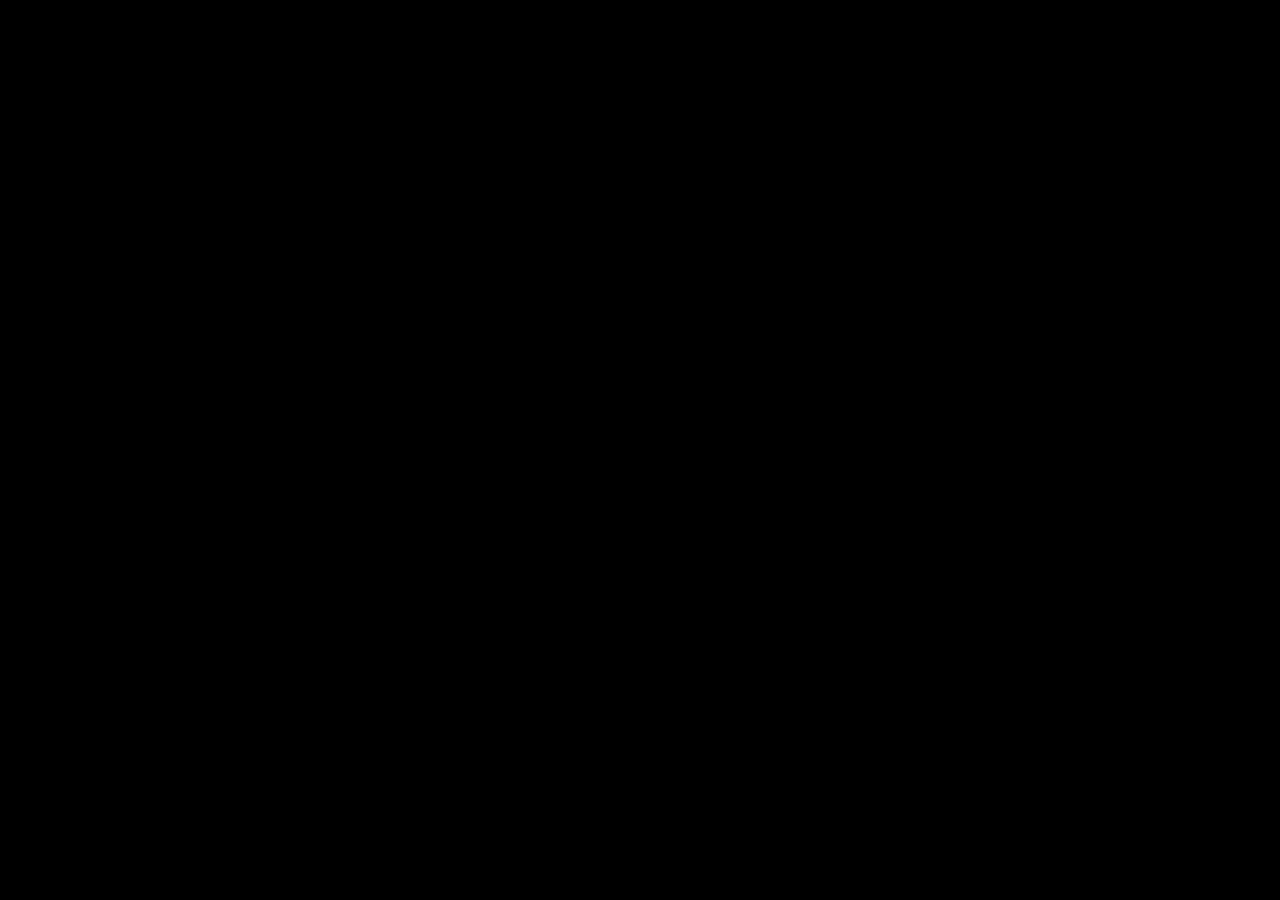
==== commit 84ff3ed0: "Refactor: Rebuild project from scratch with Phaser.io This commit marks a complete architectural ove" ====
--- a/index.html
+++ b/index.html
@@ -3,71 +3,28 @@
 <head>
     <meta charset="UTF-8">
     <meta name="viewport" content="width=device-width, initial-scale=1.0">
-    <title>Quanti e la Missione dell’Invisibile</title>
+    <title>Quanti e la Missione dell’Invisibile (Phaser Edition)</title>
     <style>
         body {
-            background-color: #000010;
-            font-family: 'Comic Sans MS', 'Chalkboard SE', 'Marker Felt', sans-serif;
-            color: #fff;
+            background-color: #000;
             margin: 0;
-            padding: 20px;
+            padding: 0;
             display: flex;
-            flex-direction: column;
             justify-content: center;
             align-items: center;
-            text-align: center;
             height: 100vh;
-            box-sizing: border-box;
         }
-        h1 {
-            color: #ffdd00;
-            font-size: 2.5em;
-            text-shadow: 2px 2px #ff00ff;
-        }
-        p {
-            font-size: 1.2em;
-            max-width: 600px;
-            line-height: 1.6;
-        }
-        .story {
-            border: 2px solid #00dddd;
-            padding: 20px;
-            border-radius: 15px;
-            background-color: rgba(16, 16, 32, 0.7);
-        }
-        .button {
-            display: inline-block;
-            margin-top: 30px;
-            padding: 15px 30px;
-            font-size: 1.5em;
-            font-weight: bold;
-            color: white;
-            background-color: #2c5b1b;
-            border: 2px solid #5bff5b;
-            border-radius: 10px;
-            text-decoration: none;
-            transition: transform 0.2s, background-color 0.2s;
-        }
-        .button:hover {
-            background-color: #4CAF50;
-            transform: scale(1.05);
+        canvas {
+            display: block;
         }
     </style>
 </head>
 <body>
-    <div class="story">
-        <h1>Quanti e la Missione dell’Invisibile</h1>
-        <p>
-            Nel profondo del Regno Quantico, il malvagio Dr. Clàsikon sta cercando di rubare tutta l'incertezza, rendendo l'universo noioso e prevedibile!
-        </p>
-        <p>
-            Solo un coraggioso fotone con un jetpack, **Quanti**, può fermarlo. Ma prima, Quanti deve padroneggiare l'arte del **Salto Quantico**.
-        </p>
-        <p>
-            Aiutalo nel suo addestramento e preparati a salvare il mondo dell'invisibile!
-        </p>
-    </div>
+    <div id="game-container"></div>
 
-    <a href="level1.html" class="button">Inizia l'Avventura</a>
+    <script src="https://cdn.jsdelivr.net/npm/phaser@v3.90.0/dist/phaser.js"></script>
+    <script src="js/scenes/Preloader.js"></script>
+    <script src="js/scenes/Level1.js"></script>
+    <script src="js/main.js"></script>
 </body>
 </html>
